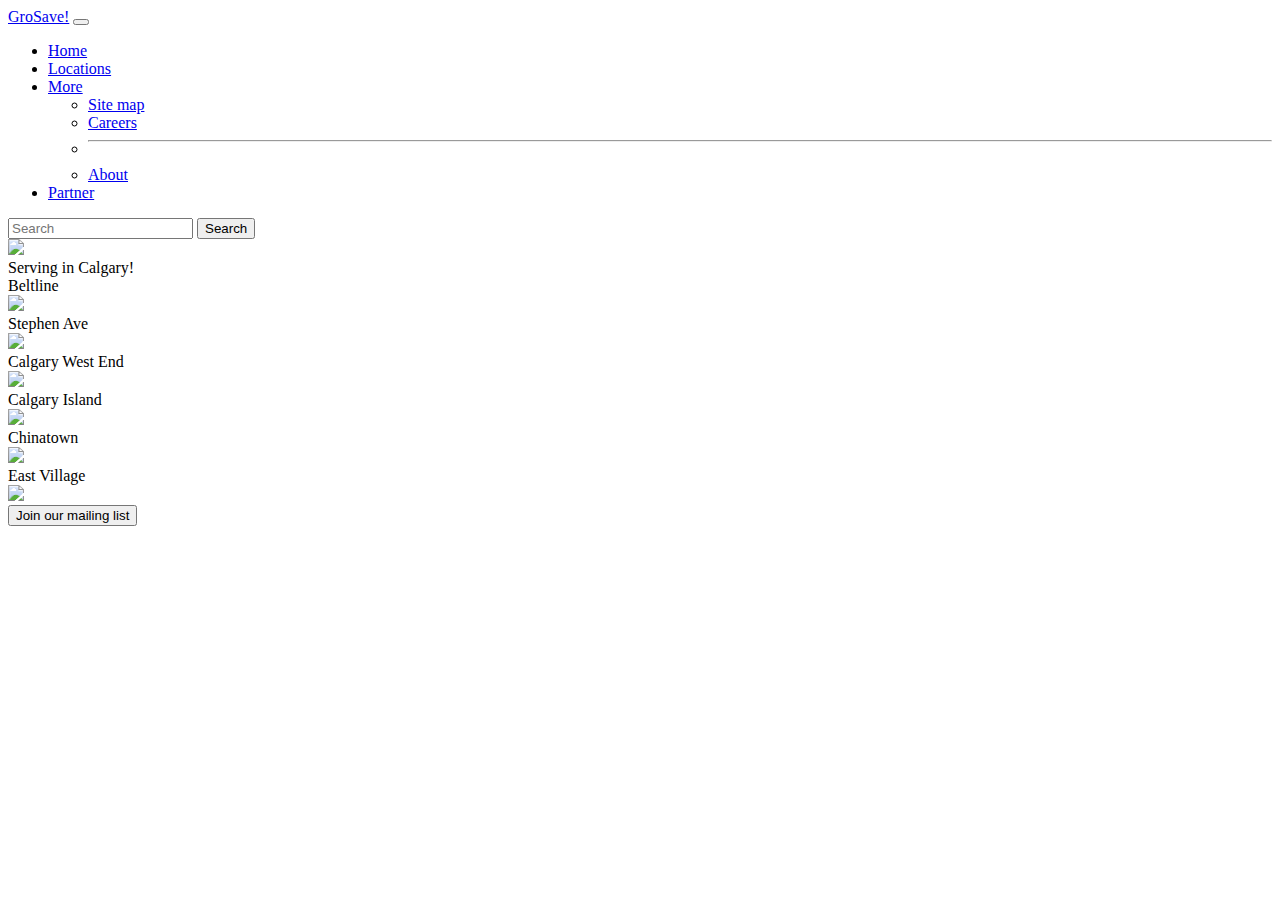
==== communities.html @ d5c80fa4 "Add files via upload" ====
<!DOCTYPE html>
<html>
<head>
	<title>GroSave | Communities</title>
	<link rel="icon" href="sustainability.png">
	<link rel="preconnect" href="https://fonts.gstatic.com">
	<link href="https://fonts.googleapis.com/css2?family=Merriweather:wght@700&display=swap" rel="stylesheet">
	<link href="https://cdn.jsdelivr.net/npm/bootstrap@5.0.0-beta2/dist/css/bootstrap.min.css" rel="stylesheet" integrity="sha384-BmbxuPwQa2lc/FVzBcNJ7UAyJxM6wuqIj61tLrc4wSX0szH/Ev+nYRRuWlolflfl" crossorigin="anonymous">

	<link rel = "stylesheet" type = "text/css" href = "style_communities.css">

	<!-- Required meta tags -->
    <meta charset="utf-8">
    <meta name="viewport" content="width=device-width, initial-scale=1">
</head>
<body>

	<!-- Naivgation bar -->
	<nav class="navbar navbar-expand-lg navbar-light bg-light sticky">
	  <div class="container-fluid">
	    <a class="navbar-brand" href="#">GroSave!</a>
	    <button class="navbar-toggler" type="button" data-bs-toggle="collapse" data-bs-target="#navbarSupportedContent" aria-controls="navbarSupportedContent" aria-expanded="false" aria-label="Toggle navigation">
	      <span class="navbar-toggler-icon"></span>
	    </button>
	    <div class="collapse navbar-collapse" id="navbarSupportedContent">
	      <ul class="navbar-nav me-auto mb-2 mb-lg-0">
	        <li class="nav-item">
	          <a class="nav-link active" aria-current="page" href="index.html">Home</a>
	        </li>
	        <li class="nav-item">
	          <a class="nav-link" href="communities.html">Locations</a>
	        </li>
	        <li class="nav-item dropdown">
	          <a class="nav-link dropdown-toggle" href="#" id="navbarDropdown" role="button" data-bs-toggle="dropdown" aria-expanded="false">
	            More
	          </a>
	          <ul class="dropdown-menu" aria-labelledby="navbarDropdown">
	            <li><a class="dropdown-item" href="#">Site map</a></li>
	            <li><a class="dropdown-item" href="#">Careers</a></li>
	            <li><hr class="dropdown-divider"></li>
	            <li><a class="dropdown-item" href="#">About</a></li>
	          </ul>
	        </li>
	        <li class="nav-item">
	          <a class="nav-link disabled" href="#" tabindex="-1" aria-disabled="true">Partner</a>
	        </li>
	      </ul>
	      <form class="d-flex">
	        <input class="form-control me-2" type="search" placeholder="Search" aria-label="Search">
	        <button class="btn btn-outline-success" type="submit">Search</button>
	      </form>
	    </div>
	  </div>
	</nav>


  	<div class = "container1">

	  	<div class="zone gray">

		  	<div class = "image">
		  		<img class = "cover" src = "./img/cover_svg.svg">
		  	</div>

	  		<div class = "caption1">Serving in Calgary!</div>
	  	</div>

	  <div class = "zone blue grid-wrapper">
		<div class = "box zone"><div class = "caption">Beltline</div><img src = "./img/Beltline.jpg"></div>
		<div class = "box zone"><div class = "caption">Stephen Ave</div><img src = "./img/Stephen Ave.jpg"></div>
		<div class = "box zone"><div class = "caption">Calgary West End</div><img src = "./img/CalgaryWestEnd.jpg"></div>
		<div class = "box zone"><div class = "caption">Calgary Island</div><img src = "./img/CalgaryIsland.jpg"></div>
		<div class = "box zone"><div class = "caption">Chinatown</div><img src = "./img/Chinatown.jpg"></div>
		<div class = "box zone"><div class = "caption">East Village</div><img src = "./img/EastVillage.jpg"></div>

	  </div>

	</div>

	<!-- Footer -->
	<div id="footer">
		<a href = "https://mailchi.mp/61fa3beadfcd/mailing_list">
		<button type="button" class="btn btn-outline-secondary">Join our mailing list</button>
		</a>
	</div>

	<script src="https://cdn.jsdelivr.net/npm/bootstrap@5.0.0-beta2/dist/js/bootstrap.bundle.min.js" integrity="sha384-b5kHyXgcpbZJO/tY9Ul7kGkf1S0CWuKcCD38l8YkeH8z8QjE0GmW1gYU5S9FOnJ0" crossorigin="anonymous"></script>
</body>
</html>
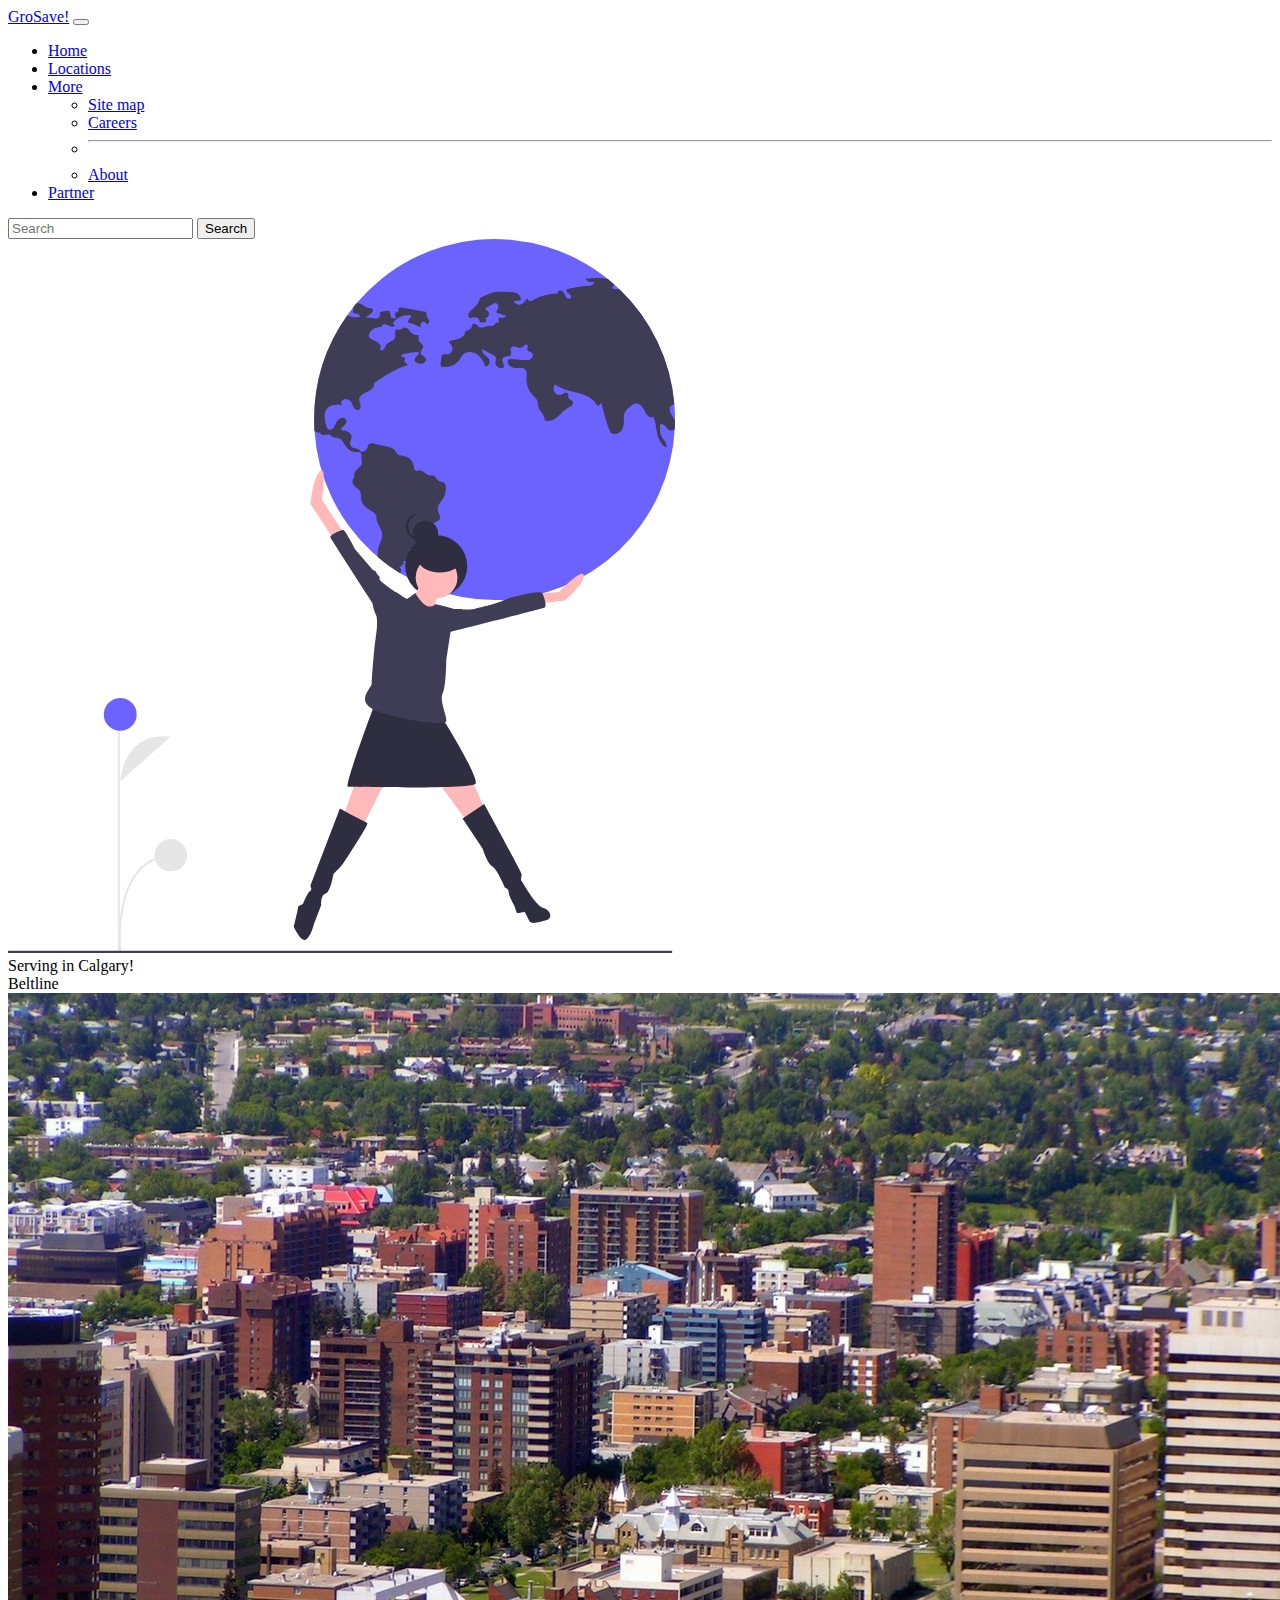
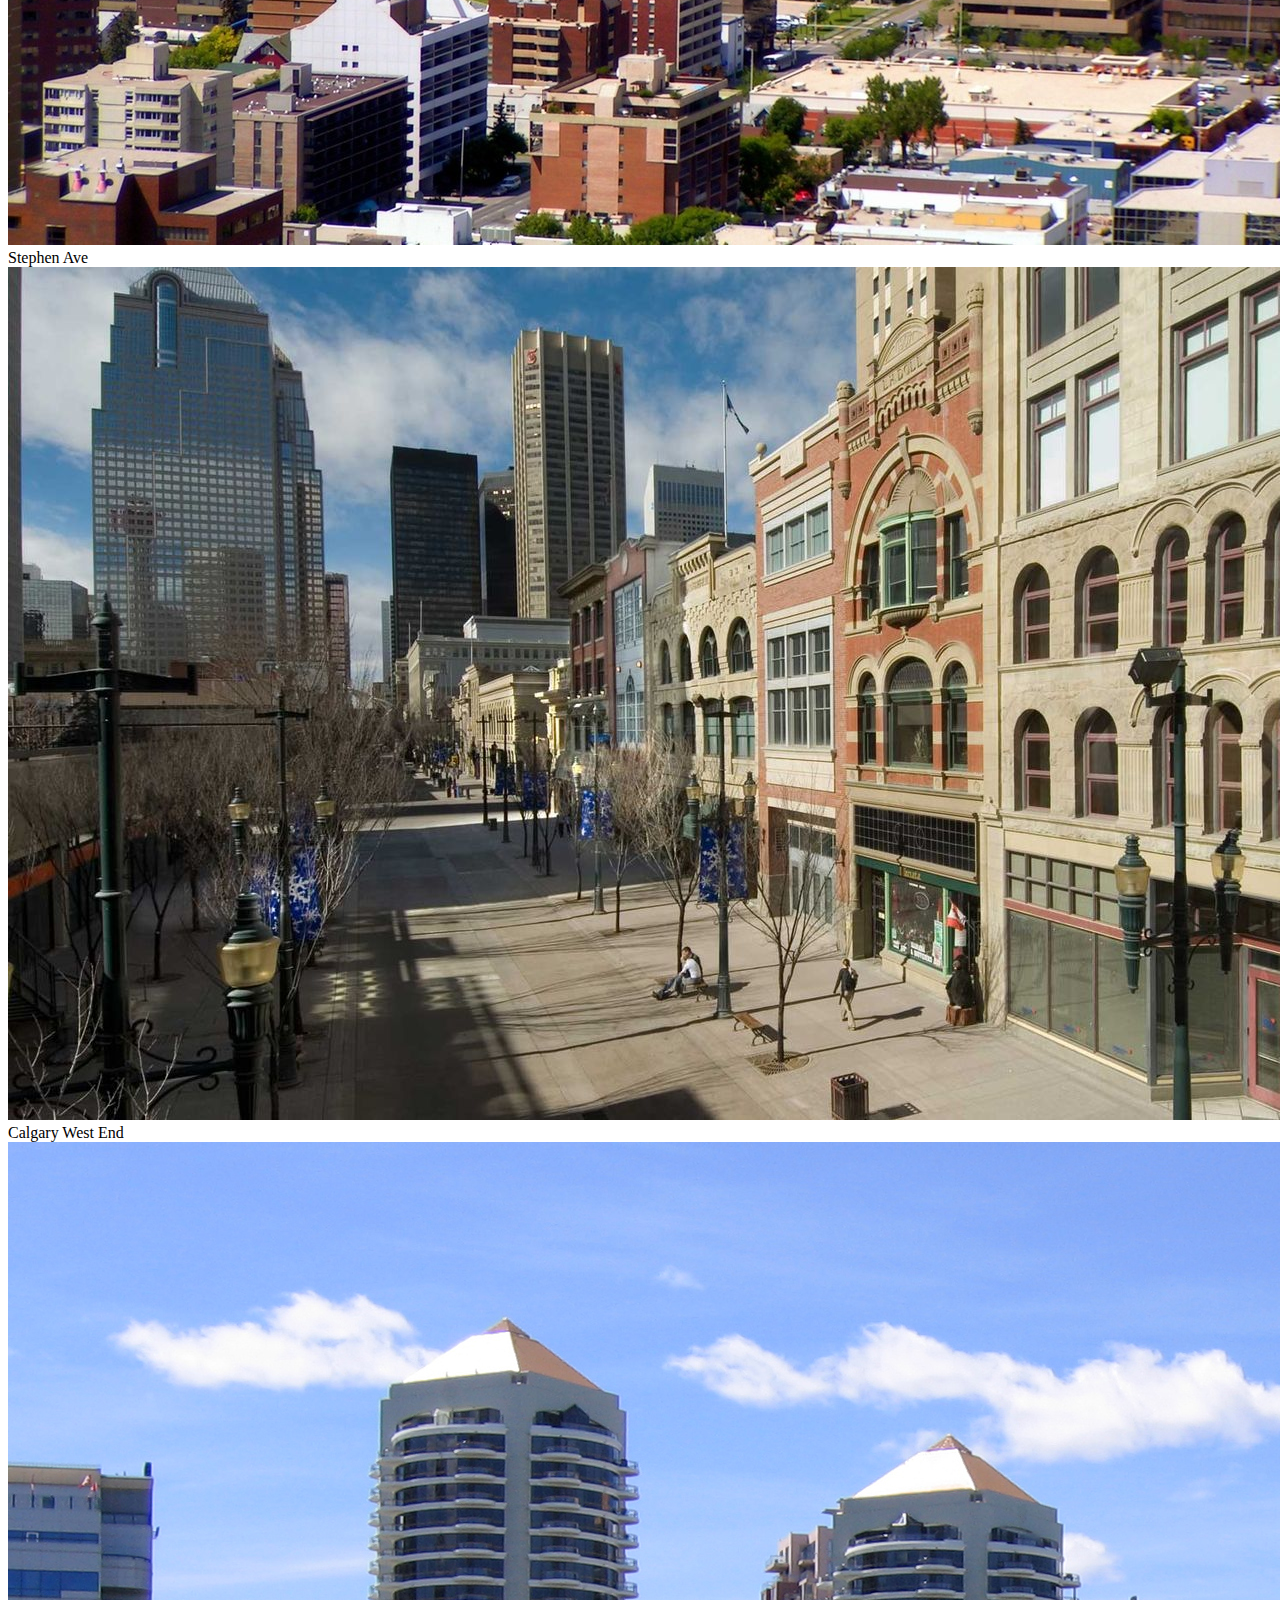
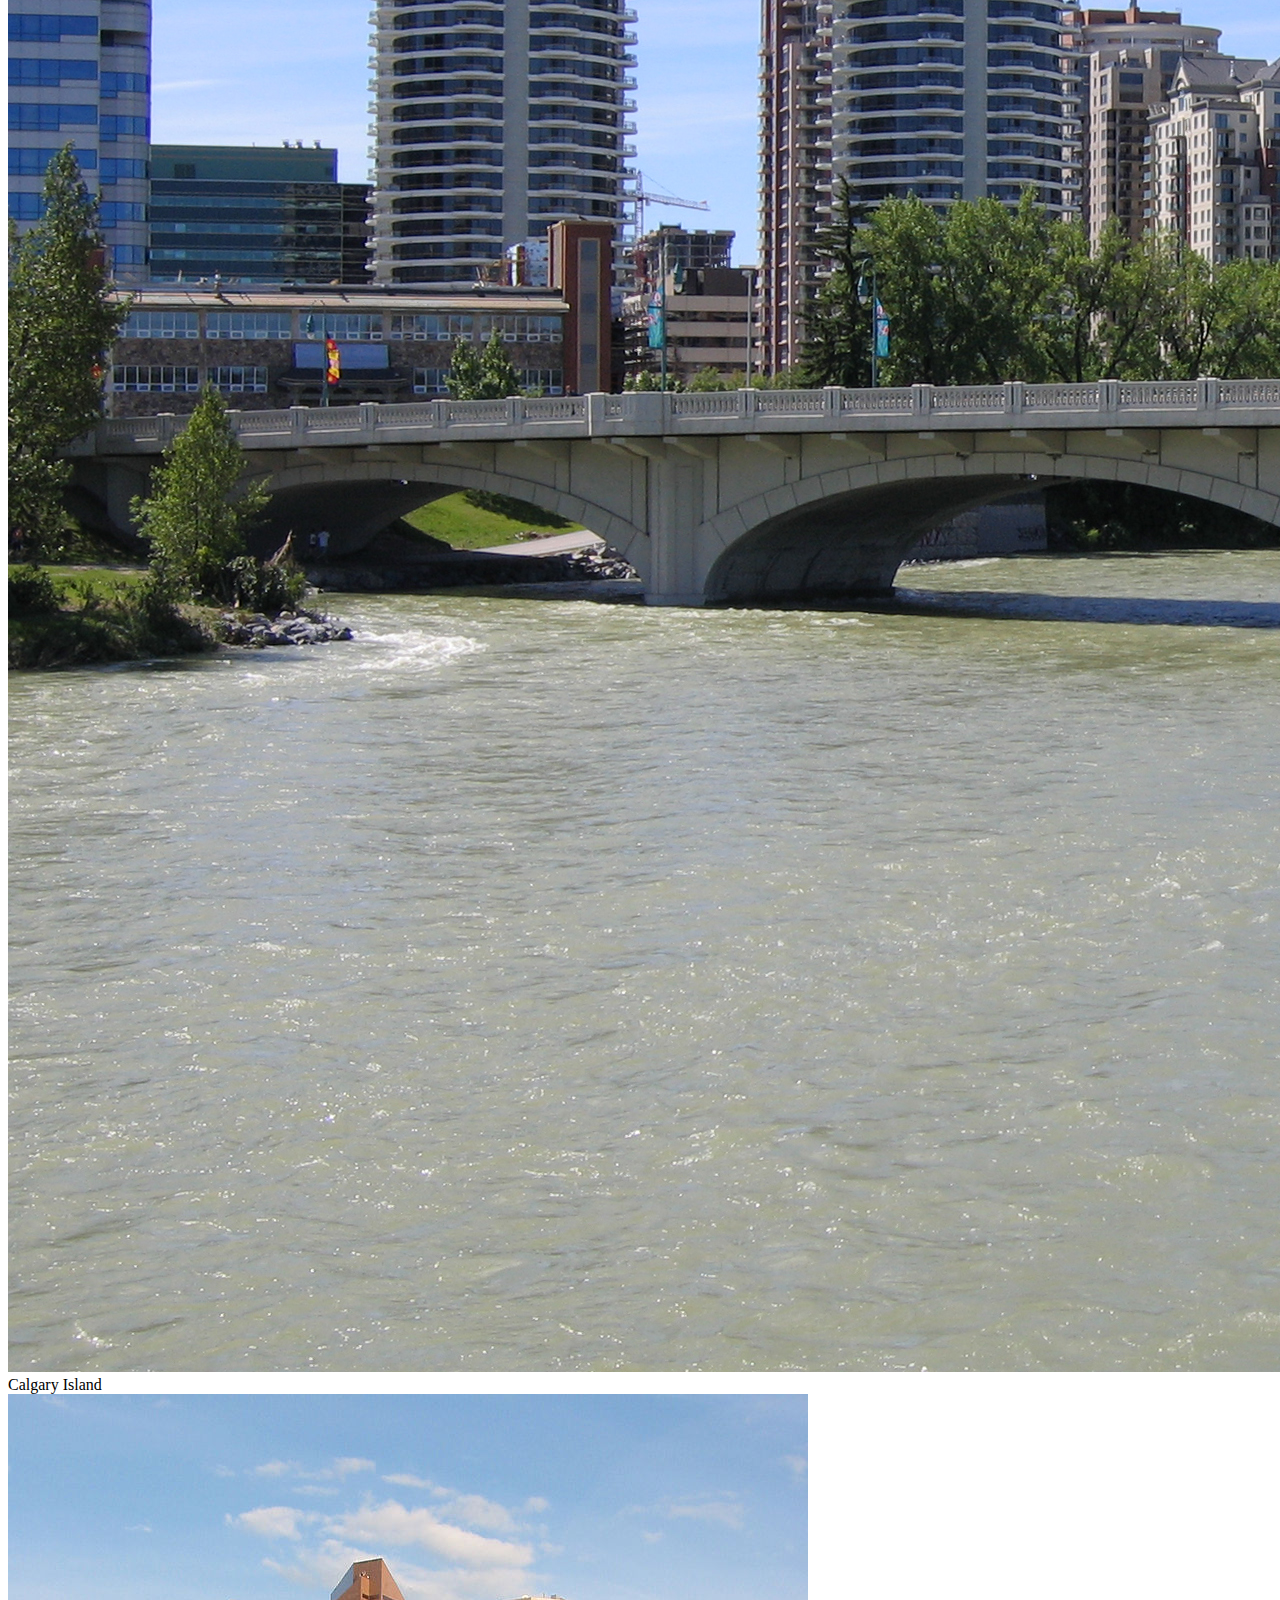
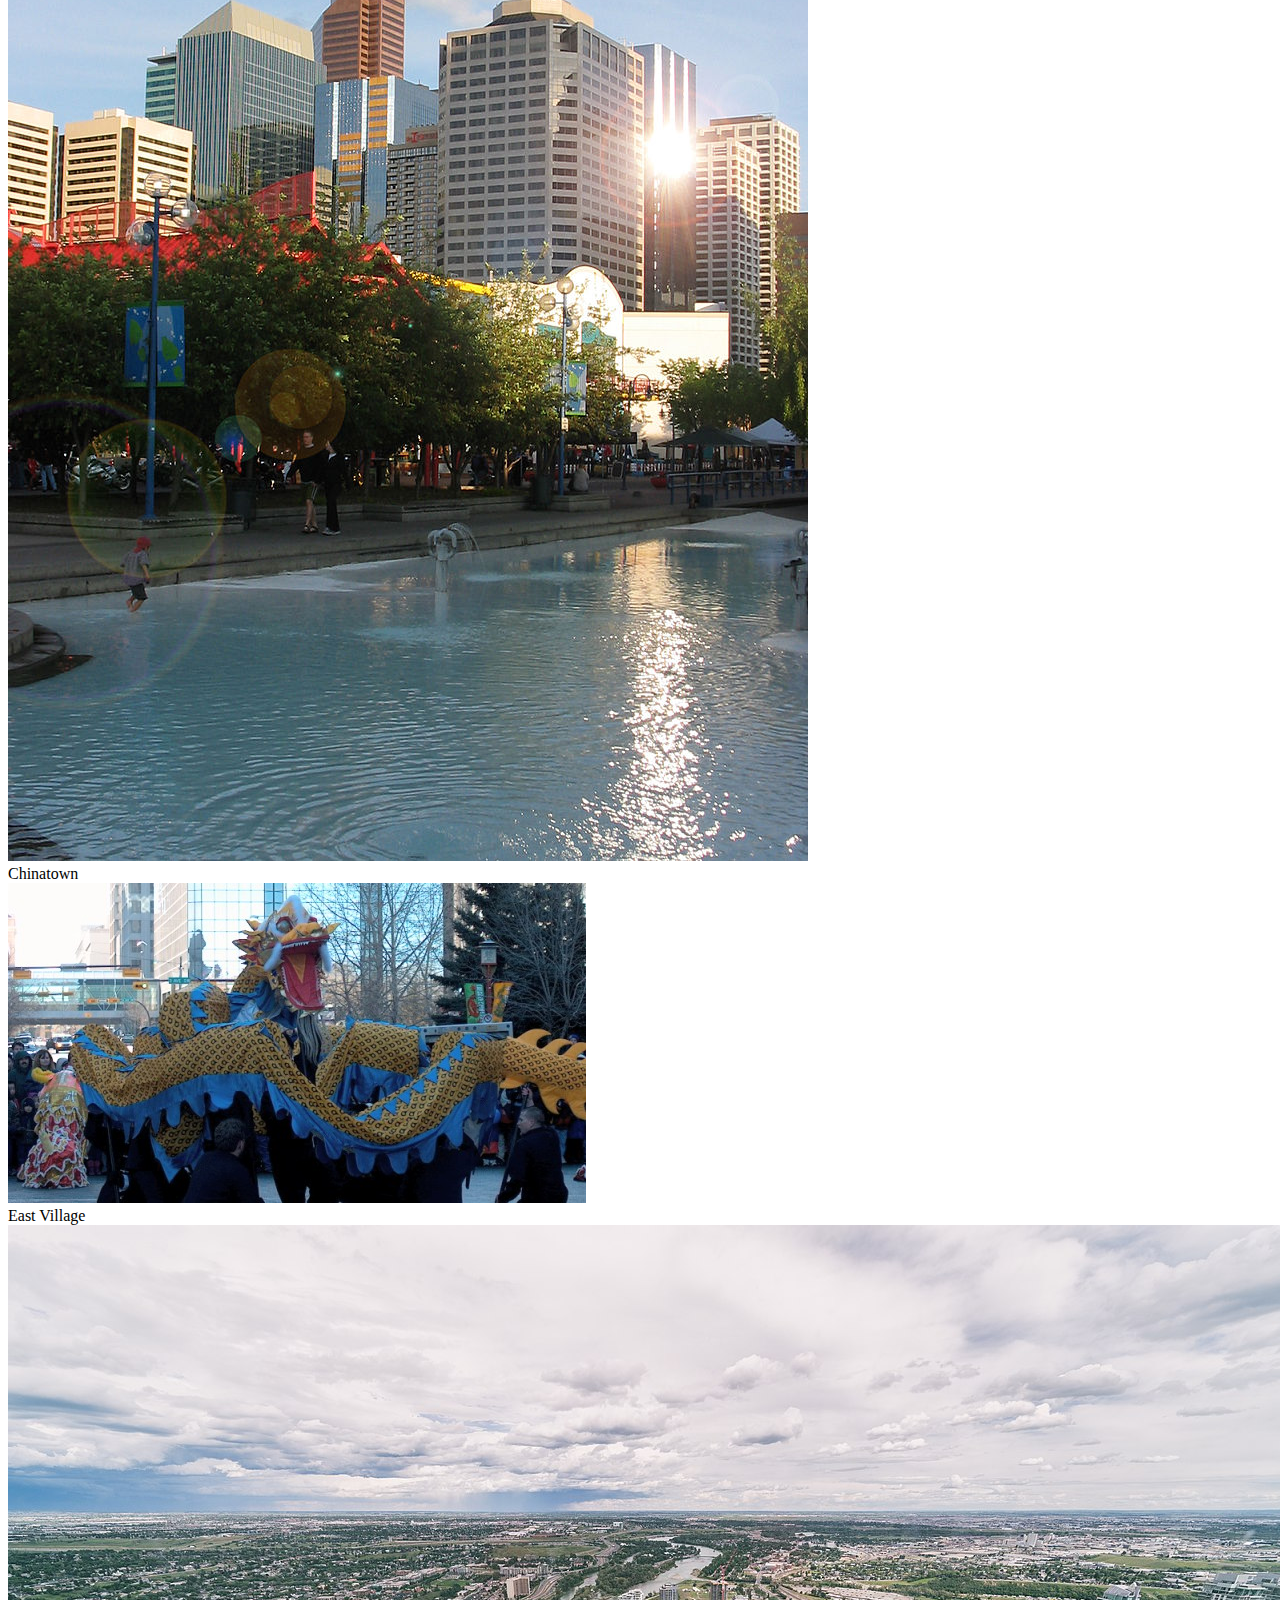
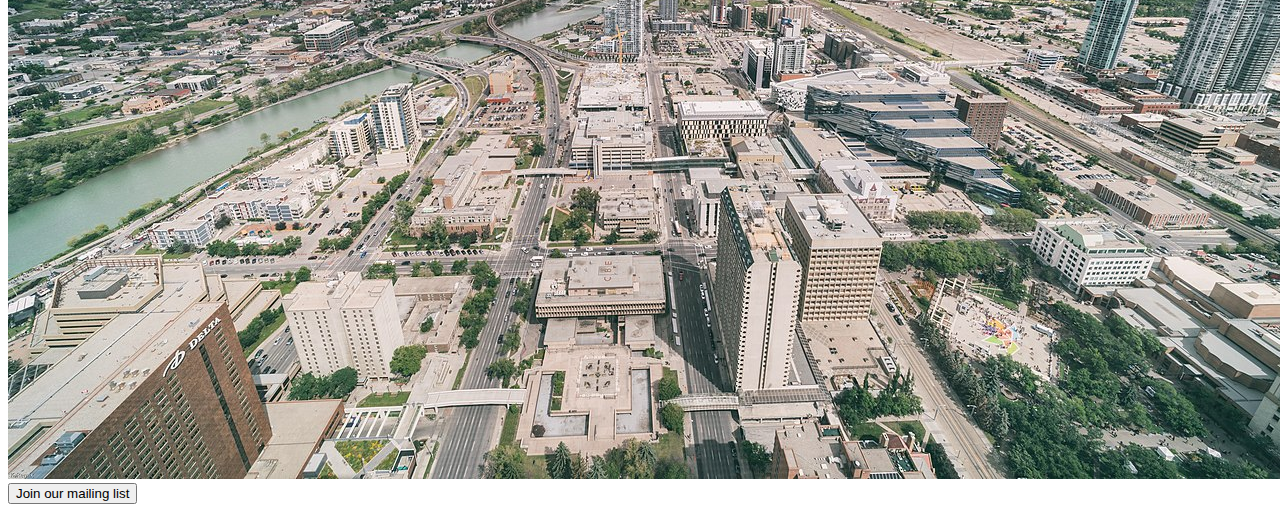
==== commit 368bea37: "Update communities.html" ====
--- a/communities.html
+++ b/communities.html
@@ -66,7 +66,7 @@
 	  	</div>
 
 	  <div class = "zone blue grid-wrapper">
-		<div class = "box zone"><div class = "caption">Beltline</div><img src = "./img/Beltline.jpg"></div>
+		<div class = "box zone"><div class = "caption">Beltline</div><img src = "img/Beltline.jpg"></div>
 		<div class = "box zone"><div class = "caption">Stephen Ave</div><img src = "./img/Stephen Ave.jpg"></div>
 		<div class = "box zone"><div class = "caption">Calgary West End</div><img src = "./img/CalgaryWestEnd.jpg"></div>
 		<div class = "box zone"><div class = "caption">Calgary Island</div><img src = "./img/CalgaryIsland.jpg"></div>
@@ -86,4 +86,4 @@
 
 	<script src="https://cdn.jsdelivr.net/npm/bootstrap@5.0.0-beta2/dist/js/bootstrap.bundle.min.js" integrity="sha384-b5kHyXgcpbZJO/tY9Ul7kGkf1S0CWuKcCD38l8YkeH8z8QjE0GmW1gYU5S9FOnJ0" crossorigin="anonymous"></script>
 </body>
-</html>+</html>
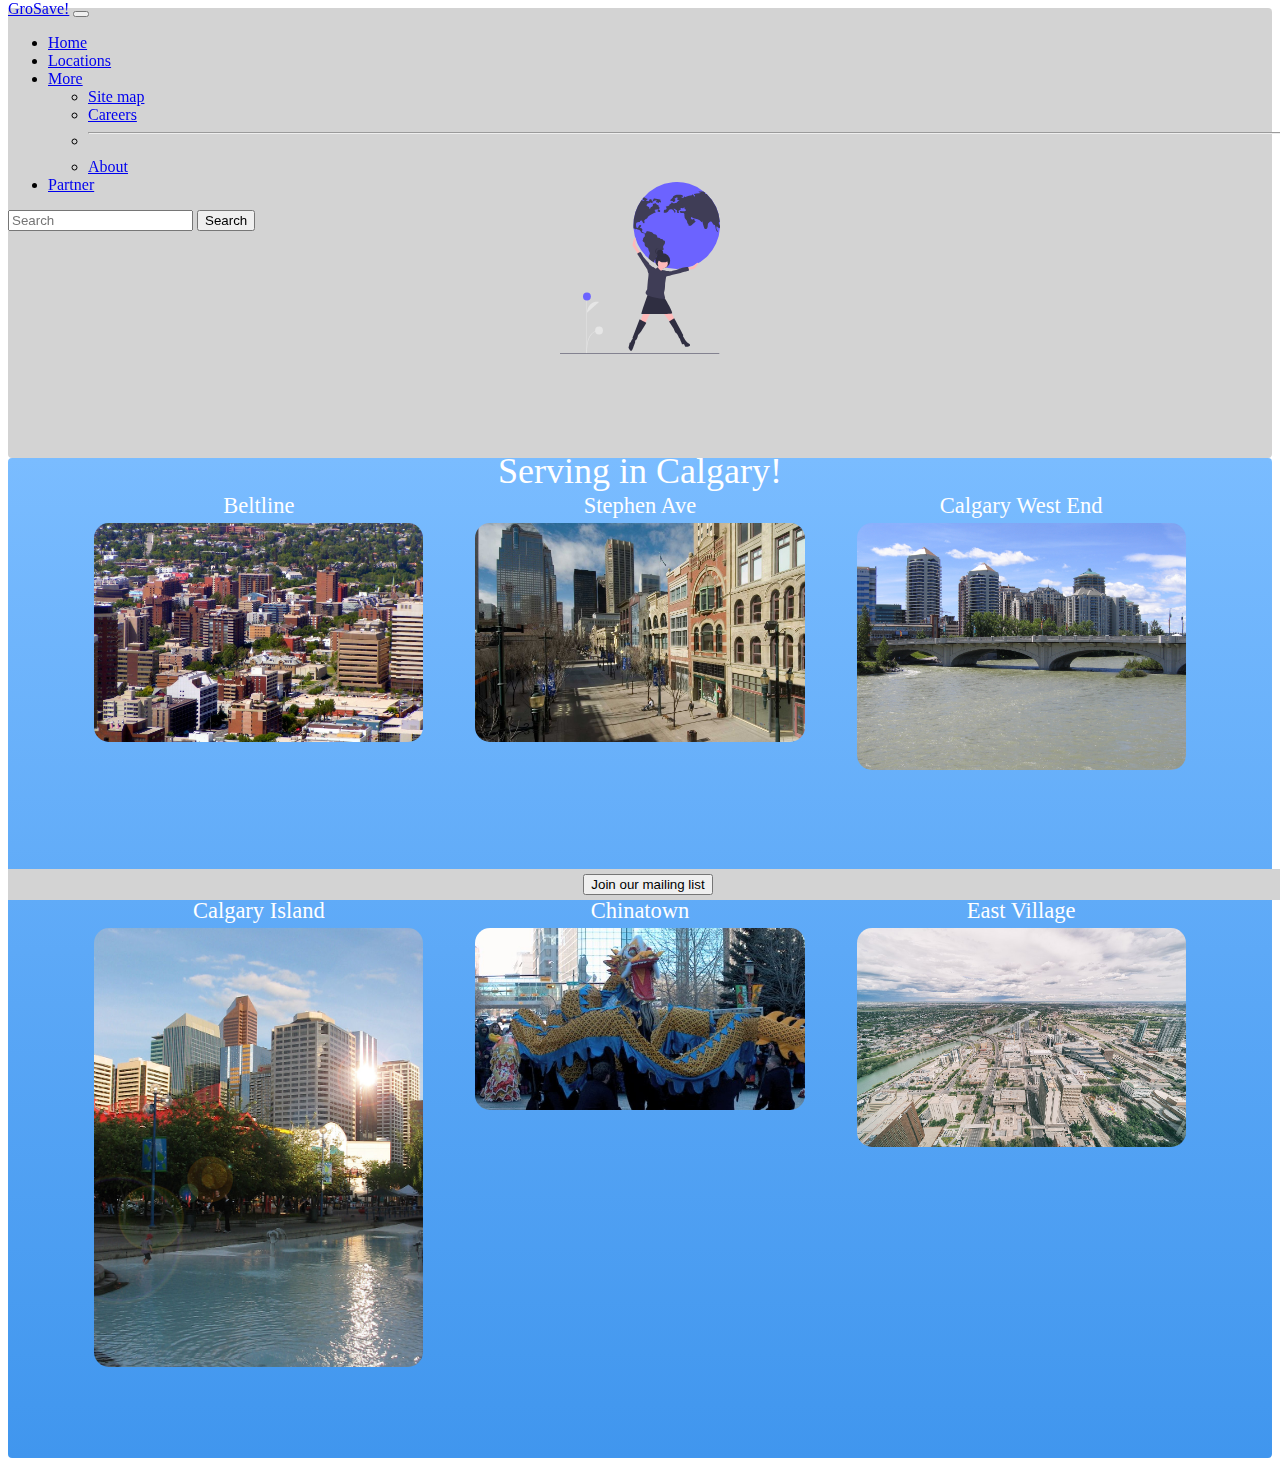
==== commit 4173083a: "Update communities.html" ====
--- a/communities.html
+++ b/communities.html
@@ -7,7 +7,7 @@
 	<link href="https://fonts.googleapis.com/css2?family=Merriweather:wght@700&display=swap" rel="stylesheet">
 	<link href="https://cdn.jsdelivr.net/npm/bootstrap@5.0.0-beta2/dist/css/bootstrap.min.css" rel="stylesheet" integrity="sha384-BmbxuPwQa2lc/FVzBcNJ7UAyJxM6wuqIj61tLrc4wSX0szH/Ev+nYRRuWlolflfl" crossorigin="anonymous">
 
-	<link rel = "stylesheet" type = "text/css" href = "style_communities.css">
+	<link rel = "stylesheet" type = "text/css" href = "/style_communities.css">
 
 	<!-- Required meta tags -->
     <meta charset="utf-8">
--- a/style_communities.css
+++ b/style_communities.css
@@ -0,0 +1,125 @@
+
+
+.image {
+    display: flex;
+    align-items: center;
+    justify-content: center;
+    height: 40vh;
+    padding-top: 80px;
+    padding-bottom: 2px;
+}
+
+.blue {
+    height:auto;
+}
+
+
+.grid-wrapper {
+    display:grid;
+    gap: 2px;
+    grid-template-columns: repeat(3, minmax(25%, 30%));
+    justify-content: center;
+    align-items: top;
+}
+
+.box >img {
+    object-fit: cover;
+    width: 100%;
+    border-radius: 15px;
+    margin-bottom: 40px;
+*/}
+
+.box {
+    padding-top: 10px;
+    padding-bottom: 10px;
+    margin: 25px;
+}
+
+.zone {
+    cursor:pointer;
+    color:#FFF;
+    font-size:2em;
+    border-radius:4px;
+    transition: all 0.3s linear;
+}
+
+.caption { 
+    font-size: 2.5vh;
+    text-align: center;
+    margin-bottom: 4px;
+}
+
+.box>img:hover {
+    -webkit-box-shadow:rgba(0,0,0,0.8) 0px 5px 15px, inset rgba(0,0,0,0.15) 0px -10px 20px;
+    -moz-box-shadow:rgba(0,0,0,0.8) 0px 5px 15px, inset rgba(0,0,0,0.15) 0px -10px 20px;
+    -o-box-shadow:rgba(0,0,0,0.8) 0px 5px 15px, inset rgba(0,0,0,0.15) 0px -10px 20px;
+    box-shadow:rgba(0,0,0,0.8) 0px 5px 15px, inset rgba(0,0,0,0.15) 0px -10px 20px;
+}
+
+.sticky {
+    position: fixed;
+    top:0;
+    width: 100%;
+}
+
+
+.cover {
+    width: 10rem;
+}
+
+.caption1 { 
+    font-size: 4vh;
+    text-align: center;
+    vertical-align: top;
+}
+
+/*Footer*/
+#footer {
+   position: fixed;
+   bottom: 0;
+   width: 100%;
+   background-color: lightgrey;
+   color: white;
+   text-align: center;
+}
+
+.btn-outline-secondary{
+    margin-top: 5px;
+    margin-bottom: 5px;
+}
+
+
+
+/***********************************************************************
+ *  Red Background
+ **********************************************************************/
+.gray{
+    background: lightgrey; /* Old browsers */
+    height: 50vh;
+}
+
+/***********************************************************************
+ *  Yellow Background
+ **********************************************************************/
+.yellow{
+    background: #F3AAAA; /* Old browsers */
+    background: -moz-linear-gradient(top, #F3AAAA 0%, #febf04 100%); /* FF3.6+ */
+    background: -webkit-gradient(linear, left top, left bottom, color-stop(0%,#F3AAAA), color-stop(100%,#febf04)); /* Chrome,Safari4+ */
+    background: -webkit-linear-gradient(top, #F3AAAA 0%,#febf04 100%); /* Chrome10+,Safari5.1+ */
+    background: -o-linear-gradient(top, #F3AAAA 0%,#febf04 100%); /* Opera 11.10+ */
+    background: -ms-linear-gradient(top, #F3AAAA 0%,#febf04 100%); /* IE10+ */
+    background: linear-gradient(top, #F3AAAA 0%,#febf04 100%); /* W3C */
+}
+
+/***********************************************************************
+ *  Blue Background
+ **********************************************************************/
+.blue{
+    background: #7abcff; /* Old browsers */
+    background: -moz-linear-gradient(top, #7abcff 0%, #60abf8 44%, #4096ee 100%); /* FF3.6+ */
+    background: -webkit-gradient(linear, left top, left bottom, color-stop(0%,#7abcff), color-stop(44%,#60abf8), color-stop(100%,#4096ee)); /* Chrome,Safari4+ */
+    background: -webkit-linear-gradient(top, #7abcff 0%,#60abf8 44%,#4096ee 100%); /* Chrome10+,Safari5.1+ */
+    background: -o-linear-gradient(top, #7abcff 0%,#60abf8 44%,#4096ee 100%); /* Opera 11.10+ */
+    background: -ms-linear-gradient(top, #7abcff 0%,#60abf8 44%,#4096ee 100%); /* IE10+ */
+    background: linear-gradient(top, #7abcff 0%,#60abf8 44%,#4096ee 100%); /* W3C */
+}
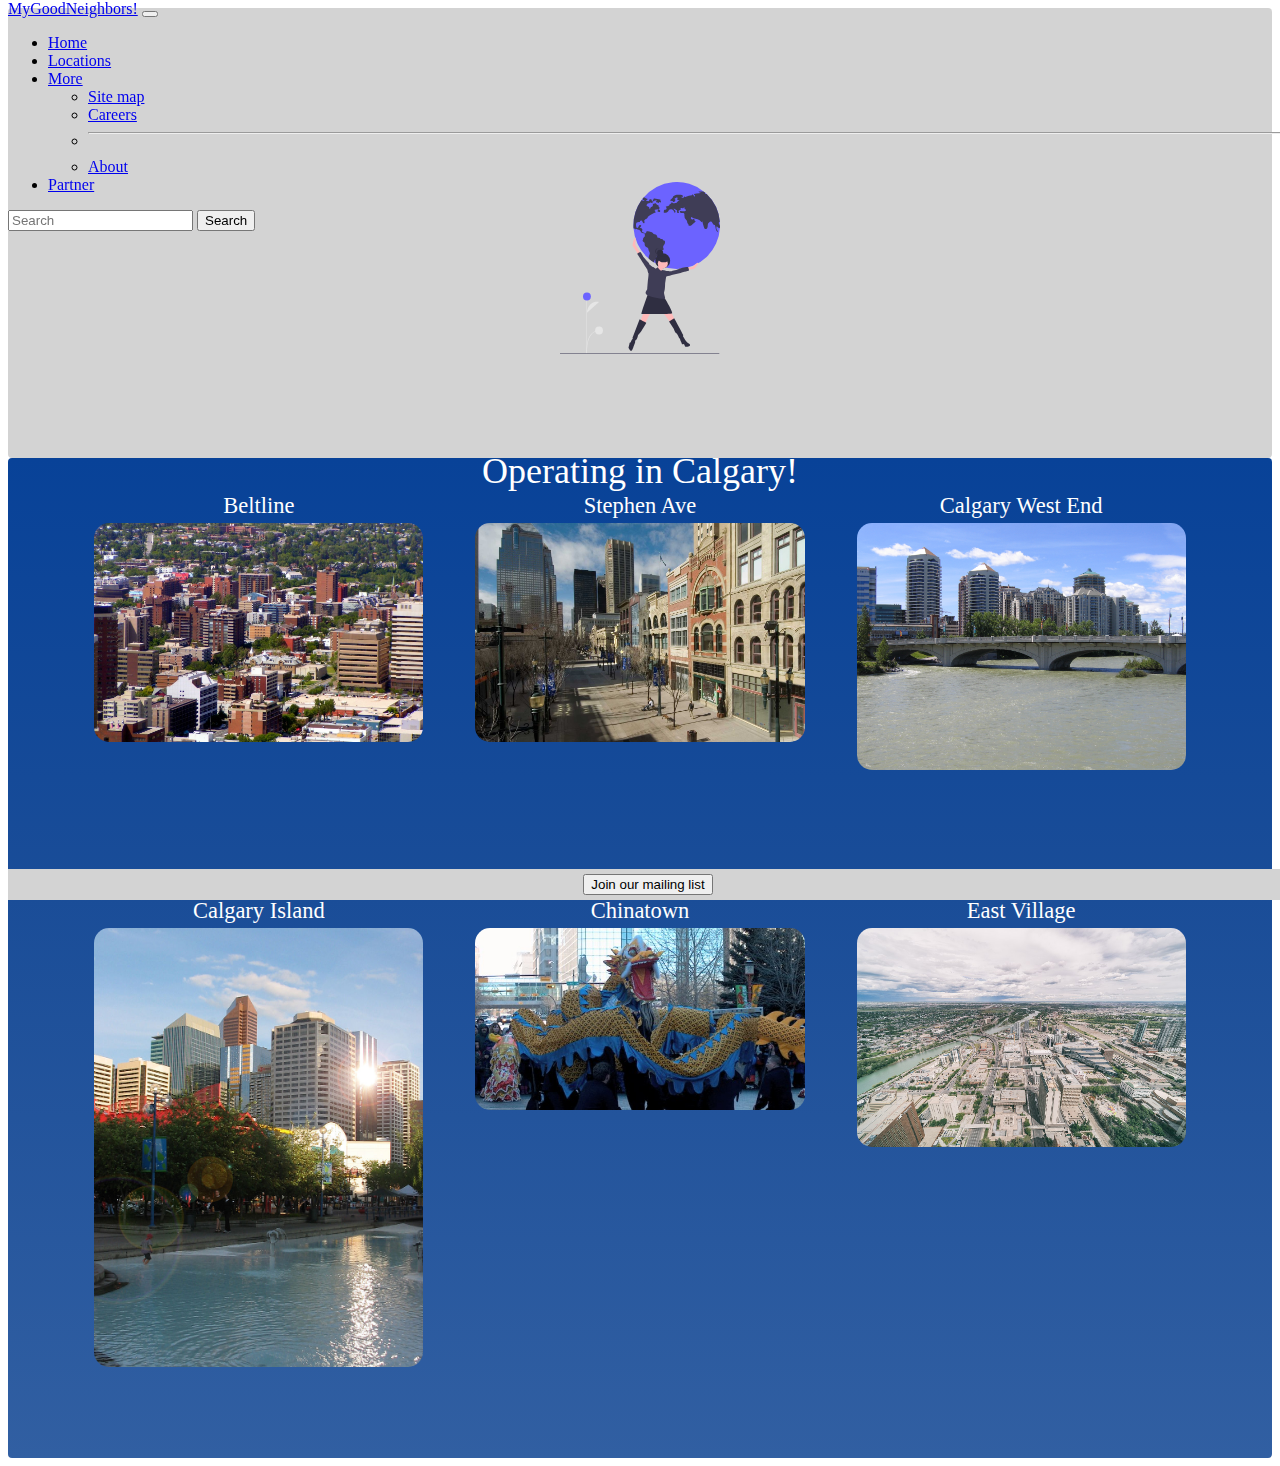
==== commit 60e66229: "newer versions" ====
--- a/communities.html
+++ b/communities.html
@@ -1,13 +1,13 @@
 <!DOCTYPE html>
 <html>
 <head>
-	<title>GroSave | Communities</title>
+	<title>MyGoodNeighbors | Communities</title>
 	<link rel="icon" href="sustainability.png">
 	<link rel="preconnect" href="https://fonts.gstatic.com">
 	<link href="https://fonts.googleapis.com/css2?family=Merriweather:wght@700&display=swap" rel="stylesheet">
 	<link href="https://cdn.jsdelivr.net/npm/bootstrap@5.0.0-beta2/dist/css/bootstrap.min.css" rel="stylesheet" integrity="sha384-BmbxuPwQa2lc/FVzBcNJ7UAyJxM6wuqIj61tLrc4wSX0szH/Ev+nYRRuWlolflfl" crossorigin="anonymous">
 
-	<link rel = "stylesheet" type = "text/css" href = "/style_communities.css">
+	<link rel = "stylesheet" type = "text/css" href = "style_communities.css">
 
 	<!-- Required meta tags -->
     <meta charset="utf-8">
@@ -18,17 +18,17 @@
 	<!-- Naivgation bar -->
 	<nav class="navbar navbar-expand-lg navbar-light bg-light sticky">
 	  <div class="container-fluid">
-	    <a class="navbar-brand" href="#">GroSave!</a>
+	    <a class="navbar-brand" href="#">MyGoodNeighbors!</a>
 	    <button class="navbar-toggler" type="button" data-bs-toggle="collapse" data-bs-target="#navbarSupportedContent" aria-controls="navbarSupportedContent" aria-expanded="false" aria-label="Toggle navigation">
 	      <span class="navbar-toggler-icon"></span>
 	    </button>
 	    <div class="collapse navbar-collapse" id="navbarSupportedContent">
 	      <ul class="navbar-nav me-auto mb-2 mb-lg-0">
 	        <li class="nav-item">
-	          <a class="nav-link active" aria-current="page" href="index.html">Home</a>
+	          <a class="nav-link" aria-current="page" href="index.html">Home</a>
 	        </li>
 	        <li class="nav-item">
-	          <a class="nav-link" href="communities.html">Locations</a>
+	          <a class="nav-link active" href="communities.html">Locations</a>
 	        </li>
 	        <li class="nav-item dropdown">
 	          <a class="nav-link dropdown-toggle" href="#" id="navbarDropdown" role="button" data-bs-toggle="dropdown" aria-expanded="false">
@@ -62,11 +62,11 @@
 		  		<img class = "cover" src = "./img/cover_svg.svg">
 		  	</div>
 
-	  		<div class = "caption1">Serving in Calgary!</div>
+	  		<div class = "caption1">Operating in Calgary!</div>
 	  	</div>
 
 	  <div class = "zone blue grid-wrapper">
-		<div class = "box zone"><div class = "caption">Beltline</div><img src = "img/Beltline.jpg"></div>
+		<div class = "box zone"><div class = "caption">Beltline</div><img src = "./img/Beltline.jpg"></div>
 		<div class = "box zone"><div class = "caption">Stephen Ave</div><img src = "./img/Stephen Ave.jpg"></div>
 		<div class = "box zone"><div class = "caption">Calgary West End</div><img src = "./img/CalgaryWestEnd.jpg"></div>
 		<div class = "box zone"><div class = "caption">Calgary Island</div><img src = "./img/CalgaryIsland.jpg"></div>
@@ -86,4 +86,4 @@
 
 	<script src="https://cdn.jsdelivr.net/npm/bootstrap@5.0.0-beta2/dist/js/bootstrap.bundle.min.js" integrity="sha384-b5kHyXgcpbZJO/tY9Ul7kGkf1S0CWuKcCD38l8YkeH8z8QjE0GmW1gYU5S9FOnJ0" crossorigin="anonymous"></script>
 </body>
-</html>
+</html>--- a/style_communities.css
+++ b/style_communities.css
@@ -50,10 +50,15 @@
 }
 
 .box>img:hover {
+    transition: all 0.5s ease-in-out;
     -webkit-box-shadow:rgba(0,0,0,0.8) 0px 5px 15px, inset rgba(0,0,0,0.15) 0px -10px 20px;
     -moz-box-shadow:rgba(0,0,0,0.8) 0px 5px 15px, inset rgba(0,0,0,0.15) 0px -10px 20px;
     -o-box-shadow:rgba(0,0,0,0.8) 0px 5px 15px, inset rgba(0,0,0,0.15) 0px -10px 20px;
     box-shadow:rgba(0,0,0,0.8) 0px 5px 15px, inset rgba(0,0,0,0.15) 0px -10px 20px;
+}
+
+.box>img:hover {
+    transform: scale(1.02);
 }
 
 .sticky {
@@ -115,11 +120,11 @@
  *  Blue Background
  **********************************************************************/
 .blue{
-    background: #7abcff; /* Old browsers */
-    background: -moz-linear-gradient(top, #7abcff 0%, #60abf8 44%, #4096ee 100%); /* FF3.6+ */
-    background: -webkit-gradient(linear, left top, left bottom, color-stop(0%,#7abcff), color-stop(44%,#60abf8), color-stop(100%,#4096ee)); /* Chrome,Safari4+ */
-    background: -webkit-linear-gradient(top, #7abcff 0%,#60abf8 44%,#4096ee 100%); /* Chrome10+,Safari5.1+ */
-    background: -o-linear-gradient(top, #7abcff 0%,#60abf8 44%,#4096ee 100%); /* Opera 11.10+ */
-    background: -ms-linear-gradient(top, #7abcff 0%,#60abf8 44%,#4096ee 100%); /* IE10+ */
-    background: linear-gradient(top, #7abcff 0%,#60abf8 44%,#4096ee 100%); /* W3C */
+    background: #084298; /* Old browsers */
+    background: -moz-linear-gradient(top, #084298 0%, #1a4d98 44%, #315fa2 100%); /* FF3.6+ */
+    background: -webkit-gradient(linear, left top, left bottom, color-stop(0%,#084298), color-stop(44%,#1a4d98), color-stop(100%,#315fa2)); /* Chrome,Safari4+ */
+    background: -webkit-linear-gradient(top, #084298 0%,#1a4d98 44%,#315fa2 100%); /* Chrome10+,Safari5.1+ */
+    background: -o-linear-gradient(top, #084298 0%,#1a4d98 44%,#315fa2 100%); /* Opera 11.10+ */
+    background: -ms-linear-gradient(top, #084298 0%,#1a4d98 44%,#315fa2 100%); /* IE10+ */
+    background: linear-gradient(top, #084298 0%,#1a4d98 44%,#315fa2 100%); /* W3C */
 }
